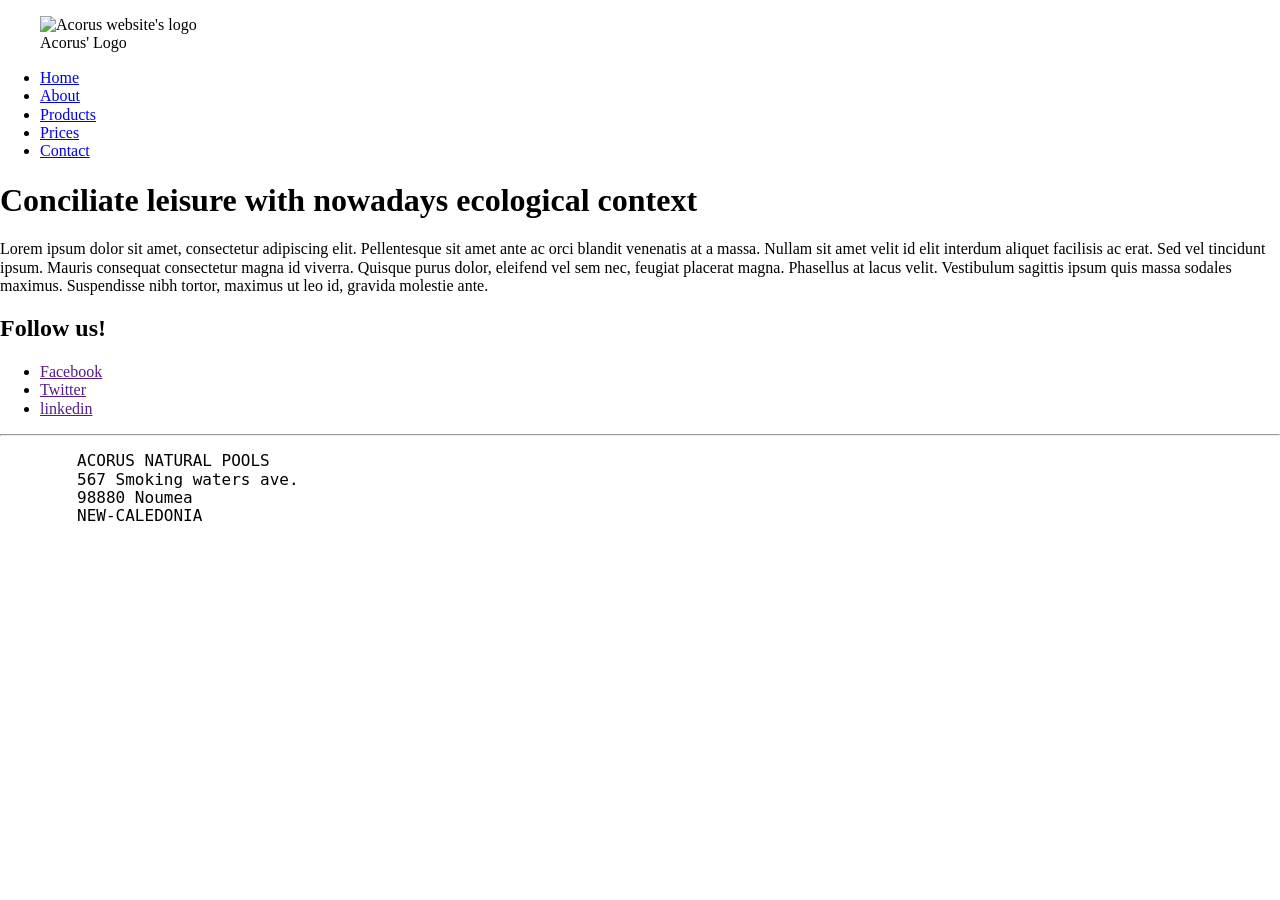
==== about.html @ e5cc6ba8 "landing page html creation" ====
<!doctype html>
<html class="no-js" lang="">

<head>
  <meta charset="utf-8">
  <meta http-equiv="x-ua-compatible" content="ie=edge">
  <title>Acorus</title>
  <meta name="description" content="">
  <meta name="viewport" content="width=device-width, initial-scale=1, shrink-to-fit=no">

  <link rel="manifest" href="site.webmanifest">
  <link rel="apple-touch-icon" href="icon.png">
  <!-- Place favicon.ico in the root directory -->

  <link rel="stylesheet" href="css/normalize.css">
  <link rel="stylesheet" href="css/main.css">
  <link href="https://fonts.googleapis.com/css?family=Playfair+Display|Rubik|Work+Sans" rel="stylesheet">
</head>

<body>
  <!--=================================================HEADER START============================================================-->
  <header>
    <figure id="logo">
      <img src="img/logo.jpg" alt="Acorus website's logo">
      <figcaption>Acorus' Logo</figcaption>  
    </figure>

    <nav>
      <ul>
        <li><a href="Home">Home</a></li>
        <li><a href="About">About</a></li>
        <li><a href="Products">Products</a></li>
        <li><a href="Prices">Prices</a></li>
        <li><a href="Contact">Contact</a></li>
      </ul>
    </nav>

  </header>
<!--=================================================HEADER END============================================================-->

<!--=================================================CONTENT START============================================================-->
  <section class="landing-box">
    <h1>Conciliate leisure with nowadays ecological context</h1>
    <p>Lorem ipsum dolor sit amet, consectetur adipiscing elit. Pellentesque sit amet ante ac orci blandit venenatis at a massa. Nullam sit amet velit id elit interdum aliquet facilisis ac erat. Sed vel tincidunt ipsum. Mauris consequat consectetur magna id viverra. Quisque purus dolor, eleifend vel sem nec, feugiat placerat magna. Phasellus at lacus velit. Vestibulum sagittis ipsum quis massa sodales maximus. Suspendisse nibh tortor, maximus ut leo id, gravida molestie ante.</p>
  </section>
<!--=================================================CONTENT END============================================================-->

<!--=================================================FOOTER START============================================================-->
  <footer>
    <h2>Follow us!</h2>
    <div id="sn-box">
      <ul>
        <li><a href="">Facebook</a></li>
        <li><a href="">Twitter</a></li>
        <li><a href="">linkedin</a></li>
      </ul>
    </div>

    <hr>

    <div>
      <pre>
        ACORUS NATURAL POOLS
        567 Smoking waters ave.
        98880 Noumea
        NEW-CALEDONIA
      </pre>
    </div>
  </footer>
<!--=================================================FOOTER END============================================================-->

  <script src="js/vendor/modernizr-3.6.0.min.js"></script>
  <script src="https://code.jquery.com/jquery-3.3.1.min.js" integrity="sha256-FgpCb/KJQlLNfOu91ta32o/NMZxltwRo8QtmkMRdAu8=" crossorigin="anonymous"></script>
  <script>window.jQuery || document.write('<script src="js/vendor/jquery-3.3.1.min.js"><\/script>')</script>
  <script src="js/plugins.js"></script>
  <script src="js/main.js"></script>

  <!-- Google Analytics: change UA-XXXXX-Y to be your site's ID. -->
  <script>
    window.ga = function () { ga.q.push(arguments) }; ga.q = []; ga.l = +new Date;
    ga('create', 'UA-XXXXX-Y', 'auto'); ga('send', 'pageview')
  </script>
  <script src="https://www.google-analytics.com/analytics.js" async defer></script>
</body>

</html>
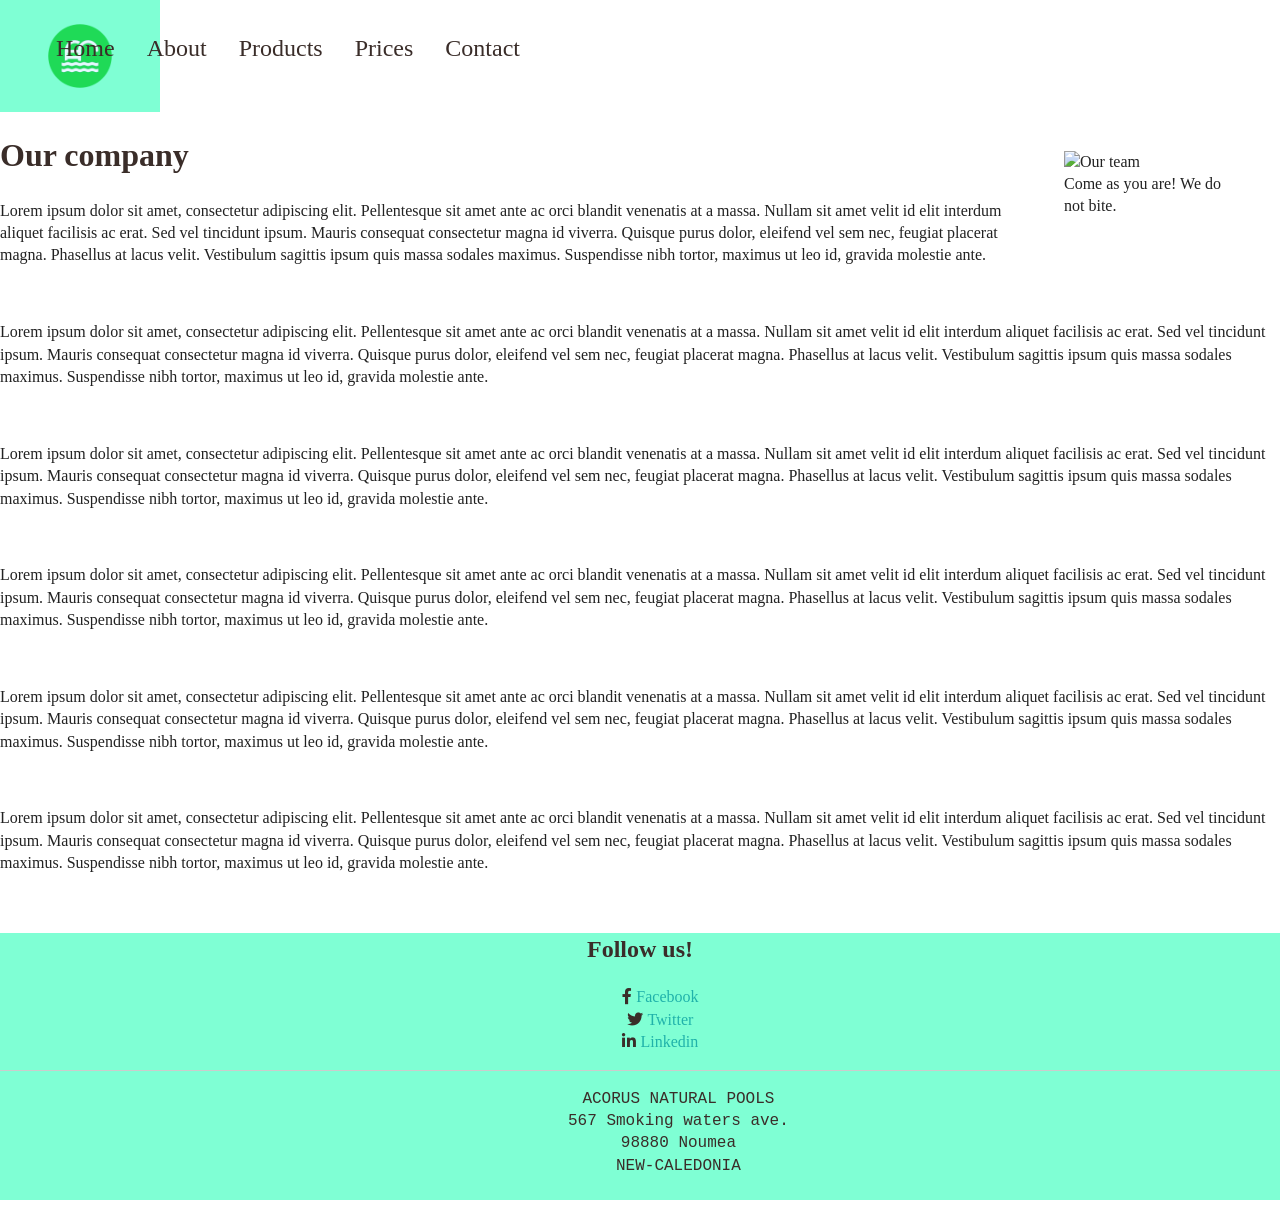
==== commit e8b46008: "rush rush rush" ====
--- a/about.html
+++ b/about.html
@@ -14,24 +14,24 @@
 
   <link rel="stylesheet" href="css/normalize.css">
   <link rel="stylesheet" href="css/main.css">
-  <link href="https://fonts.googleapis.com/css?family=Playfair+Display|Rubik|Work+Sans" rel="stylesheet">
+  <link href="https://fonts.googleapis.com/css?family=Playfair+Display%7CRubik%7CWork+Sans" rel="stylesheet">
+  <link rel="stylesheet" href="https://use.fontawesome.com/releases/v5.0.13/css/all.css" integrity="sha384-DNOHZ68U8hZfKXOrtjWvjxusGo9WQnrNx2sqG0tfsghAvtVlRW3tvkXWZh58N9jp" crossorigin="anonymous">
 </head>
 
 <body>
   <!--=================================================HEADER START============================================================-->
   <header>
     <figure id="logo">
-      <img src="img/logo.jpg" alt="Acorus website's logo">
-      <figcaption>Acorus' Logo</figcaption>  
+      <img src="img/logo.png" alt="Acorus website's logo">
     </figure>
 
     <nav>
-      <ul>
-        <li><a href="Home">Home</a></li>
-        <li><a href="About">About</a></li>
-        <li><a href="Products">Products</a></li>
-        <li><a href="Prices">Prices</a></li>
-        <li><a href="Contact">Contact</a></li>
+      <ul class="flex">
+        <li><a href="index.html">Home</a></li>
+        <li><a href="about.html">About</a></li>
+        <li><a href="products.html">Products</a></li>
+        <li><a href="prices.html">Prices</a></li>
+        <li><a href="contact.html">Contact</a></li>
       </ul>
     </nav>
 
@@ -39,9 +39,26 @@
 <!--=================================================HEADER END============================================================-->
 
 <!--=================================================CONTENT START============================================================-->
-  <section class="landing-box">
-    <h1>Conciliate leisure with nowadays ecological context</h1>
+  <section>
+    <div class="team-box">
+      <figure>
+        <img src="img/annie-spratt-604129-unsplash.jpg" alt="Our team">
+        <figcaption>Come as you are! We do not bite.</figcaption>  
+      </figure>
+    </div>
+    <h1>Our company</h1>
     <p>Lorem ipsum dolor sit amet, consectetur adipiscing elit. Pellentesque sit amet ante ac orci blandit venenatis at a massa. Nullam sit amet velit id elit interdum aliquet facilisis ac erat. Sed vel tincidunt ipsum. Mauris consequat consectetur magna id viverra. Quisque purus dolor, eleifend vel sem nec, feugiat placerat magna. Phasellus at lacus velit. Vestibulum sagittis ipsum quis massa sodales maximus. Suspendisse nibh tortor, maximus ut leo id, gravida molestie ante.</p>
+    <br>
+    <p>Lorem ipsum dolor sit amet, consectetur adipiscing elit. Pellentesque sit amet ante ac orci blandit venenatis at a massa. Nullam sit amet velit id elit interdum aliquet facilisis ac erat. Sed vel tincidunt ipsum. Mauris consequat consectetur magna id viverra. Quisque purus dolor, eleifend vel sem nec, feugiat placerat magna. Phasellus at lacus velit. Vestibulum sagittis ipsum quis massa sodales maximus. Suspendisse nibh tortor, maximus ut leo id, gravida molestie ante.</p>
+    <br>
+    <p>Lorem ipsum dolor sit amet, consectetur adipiscing elit. Pellentesque sit amet ante ac orci blandit venenatis at a massa. Nullam sit amet velit id elit interdum aliquet facilisis ac erat. Sed vel tincidunt ipsum. Mauris consequat consectetur magna id viverra. Quisque purus dolor, eleifend vel sem nec, feugiat placerat magna. Phasellus at lacus velit. Vestibulum sagittis ipsum quis massa sodales maximus. Suspendisse nibh tortor, maximus ut leo id, gravida molestie ante.</p>
+    <br>
+    <p>Lorem ipsum dolor sit amet, consectetur adipiscing elit. Pellentesque sit amet ante ac orci blandit venenatis at a massa. Nullam sit amet velit id elit interdum aliquet facilisis ac erat. Sed vel tincidunt ipsum. Mauris consequat consectetur magna id viverra. Quisque purus dolor, eleifend vel sem nec, feugiat placerat magna. Phasellus at lacus velit. Vestibulum sagittis ipsum quis massa sodales maximus. Suspendisse nibh tortor, maximus ut leo id, gravida molestie ante.</p>
+    <br>
+    <p>Lorem ipsum dolor sit amet, consectetur adipiscing elit. Pellentesque sit amet ante ac orci blandit venenatis at a massa. Nullam sit amet velit id elit interdum aliquet facilisis ac erat. Sed vel tincidunt ipsum. Mauris consequat consectetur magna id viverra. Quisque purus dolor, eleifend vel sem nec, feugiat placerat magna. Phasellus at lacus velit. Vestibulum sagittis ipsum quis massa sodales maximus. Suspendisse nibh tortor, maximus ut leo id, gravida molestie ante.</p>
+    <br>
+    <p>Lorem ipsum dolor sit amet, consectetur adipiscing elit. Pellentesque sit amet ante ac orci blandit venenatis at a massa. Nullam sit amet velit id elit interdum aliquet facilisis ac erat. Sed vel tincidunt ipsum. Mauris consequat consectetur magna id viverra. Quisque purus dolor, eleifend vel sem nec, feugiat placerat magna. Phasellus at lacus velit. Vestibulum sagittis ipsum quis massa sodales maximus. Suspendisse nibh tortor, maximus ut leo id, gravida molestie ante.</p>
+    <br>
   </section>
 <!--=================================================CONTENT END============================================================-->
 
@@ -50,9 +67,9 @@
     <h2>Follow us!</h2>
     <div id="sn-box">
       <ul>
-        <li><a href="">Facebook</a></li>
-        <li><a href="">Twitter</a></li>
-        <li><a href="">linkedin</a></li>
+        <li><i class="fab fa-facebook-f"></i><a href="">Facebook</a></li>
+        <li><i class="fab fa-twitter"></i><a href="">Twitter</a></li>
+        <li><i class="fab fa-linkedin-in"></i><a href="">Linkedin</a></li>
       </ul>
     </div>
 
--- a/css/main.css
+++ b/css/main.css
@@ -0,0 +1,428 @@
+/*! HTML5 Boilerplate v6.1.0 | MIT License | https://html5boilerplate.com/ */
+
+/*
+ * What follows is the result of much research on cross-browser styling.
+ * Credit left inline and big thanks to Nicolas Gallagher, Jonathan Neal,
+ * Kroc Camen, and the H5BP dev community and team.
+ */
+
+/* ==========================================================================
+   Base styles: opinionated defaults
+   ========================================================================== */
+
+html {
+    color: #222;
+    font-size: 1em;
+    line-height: 1.4;
+}
+
+/*
+ * Remove text-shadow in selection highlight:
+ * https://twitter.com/miketaylr/status/12228805301
+ *
+ * Vendor-prefixed and regular ::selection selectors cannot be combined:
+ * https://stackoverflow.com/a/16982510/7133471
+ *
+ * Customize the background color to match your design.
+ */
+
+::-moz-selection {
+    background: #b3d4fc;
+    text-shadow: none;
+}
+
+::selection {
+    background: #b3d4fc;
+    text-shadow: none;
+}
+
+/*
+ * A better looking default horizontal rule
+ */
+
+hr {
+    display: block;
+    height: 1px;
+    border: 0;
+    border-top: 1px solid #ccc;
+    margin: 1em 0;
+    padding: 0;
+    
+}
+
+/*
+ * Remove the gap between audio, canvas, iframes,
+ * images, videos and the bottom of their containers:
+ * https://github.com/h5bp/html5-boilerplate/issues/440
+ */
+
+audio,
+canvas,
+iframe,
+img,
+svg,
+video {
+    vertical-align: middle;
+}
+
+/*
+ * Remove default fieldset styles.
+ */
+
+fieldset {
+    border: 0;
+    margin: 0;
+    padding: 0;
+}
+
+/*
+ * Allow only vertical resizing of textareas.
+ */
+
+textarea {
+    resize: vertical;
+}
+
+/* ==========================================================================
+   Browser Upgrade Prompt
+   ========================================================================== */
+
+.browserupgrade {
+    margin: 0.2em 0;
+    background: #ccc;
+    color: #000;
+    padding: 0.2em 0;
+}
+
+/* ==========================================================================
+   Author's custom styles
+   ========================================================================== */
+
+.marron {
+    background-color: #3A2D29;
+}
+
+li{
+    list-style: none;
+}
+   
+a {
+    color: #000;
+    text-decoration: none;
+}
+
+#logo{
+    width: 5em;
+}
+
+nav {
+    position: fixed;
+    top: 0;
+    float: right;
+    /* background-color: brown; */
+}
+
+header div{
+    justify-content: space-between;
+}
+
+nav ul{
+    align-items: flex-end;
+    /* position: fixed; */
+}
+
+nav li {
+    padding: 1em;
+    
+}
+
+nav a {
+    color: #3A2D29;
+    font-size: 1.5em;
+    
+}
+
+h1 {
+    color: #3A2D29;
+}
+
+.flex {
+    display: flex;
+}
+
+.thumbnails {
+    position: relative;
+    /* width: 80%; */
+    /* border: 1px solid red; */
+    width: 500px;
+    height: 300px;
+    overflow: hidden;
+    
+}
+
+.thumbnails img {
+    position: absolute;
+    /* height: 10em; */
+    /*box-sizing: content-box;*/
+    /* border: 1px solid blue; */
+    left: 50%;
+    top: 50%;
+    height: 100%;
+    width: auto;
+    -webkit-transform: translate(-50%,-50%);
+    -ms-transform: translate(-50%,-50%);
+    transform: translate(-50%,-50%);
+} 
+
+.thumbnail img.portrait {
+    width: 100%;
+    height: auto;
+  }
+
+.team-box {
+    width: 20%;
+    float: right;
+}
+
+article {
+    width: 40%;
+    height: 300px;
+    margin: 2em 0;
+    /* background-color: grey; */
+    overflow: hidden;
+    justify-content: space-between;
+}
+
+article p{
+    width: 100%;
+    height: 100%;
+}
+
+.landing-box h1{
+    text-align: center;
+}
+
+.article-box{
+    justify-content: space-around;
+    flex-wrap: wrap;
+}
+
+img {
+    width: 100%;
+}
+
+.product-data {
+    width: 30%;
+    color: aquamarine;
+}
+
+/* .fa-facebook-square {
+    width: 1em;
+} */
+
+i {
+    margin-right: .3em;
+}
+
+.sn-box ul {
+    width: 15%;
+    /* background-color: blue; */
+    margin: 0 auto;
+}
+
+.sn-box li {
+     margin: .5em;
+ }
+
+ header{
+     background-color: aquamarine;
+     position: static;
+     display: inline-block;
+ }
+
+ footer {
+     text-align: center;
+     background-color: aquamarine;
+     color: #3A2D29;
+ }
+
+ footer a{
+    color: lightseagreen;
+ }
+
+ footer >*{
+     /* background-color: coral; */
+ }
+
+/* ==========================================================================
+   Helper classes
+   ========================================================================== */
+
+/*
+ * Hide visually and from screen readers
+ */
+
+.hidden {
+    display: none !important;
+}
+
+/*
+ * Hide only visually, but have it available for screen readers:
+ * https://snook.ca/archives/html_and_css/hiding-content-for-accessibility
+ *
+ * 1. For long content, line feeds are not interpreted as spaces and small width
+ *    causes content to wrap 1 word per line:
+ *    https://medium.com/@jessebeach/beware-smushed-off-screen-accessible-text-5952a4c2cbfe
+ */
+
+.visuallyhidden {
+    border: 0;
+    clip: rect(0 0 0 0);
+    height: 1px;
+    margin: -1px;
+    overflow: hidden;
+    padding: 0;
+    position: absolute;
+    width: 1px;
+    white-space: nowrap; /* 1 */
+}
+
+/*
+ * Extends the .visuallyhidden class to allow the element
+ * to be focusable when navigated to via the keyboard:
+ * https://www.drupal.org/node/897638
+ */
+
+.visuallyhidden.focusable:active,
+.visuallyhidden.focusable:focus {
+    clip: auto;
+    height: auto;
+    margin: 0;
+    overflow: visible;
+    position: static;
+    width: auto;
+    white-space: inherit;
+}
+
+/*
+ * Hide visually and from screen readers, but maintain layout
+ */
+
+.invisible {
+    visibility: hidden;
+}
+
+/*
+ * Clearfix: contain floats
+ *
+ * For modern browsers
+ * 1. The space content is one way to avoid an Opera bug when the
+ *    `contenteditable` attribute is included anywhere else in the document.
+ *    Otherwise it causes space to appear at the top and bottom of elements
+ *    that receive the `clearfix` class.
+ * 2. The use of `table` rather than `block` is only necessary if using
+ *    `:before` to contain the top-margins of child elements.
+ */
+
+.clearfix:before,
+.clearfix:after {
+    content: " "; /* 1 */
+    display: table; /* 2 */
+}
+
+.clearfix:after {
+    clear: both;
+}
+
+/* ==========================================================================
+   EXAMPLE Media Queries for Responsive Design.
+   These examples override the primary ('mobile first') styles.
+   Modify as content requires.
+   ========================================================================== */
+
+@media only screen and (min-width: 35em) {
+    /* Style adjustments for viewports that meet the condition */
+}
+
+@media print,
+       (-webkit-min-device-pixel-ratio: 1.25),
+       (min-resolution: 1.25dppx),
+       (min-resolution: 120dpi) {
+    /* Style adjustments for high resolution devices */
+}
+
+/* ==========================================================================
+   Print styles.
+   Inlined to avoid the additional HTTP request:
+   https://www.phpied.com/delay-loading-your-print-css/
+   ========================================================================== */
+
+@media print {
+    *,
+    *:before,
+    *:after {
+        background: transparent !important;
+        color: #000 !important; /* Black prints faster */
+        -webkit-box-shadow: none !important;
+        box-shadow: none !important;
+        text-shadow: none !important;
+    }
+
+    a,
+    a:visited {
+        text-decoration: underline;
+    }
+
+    a[href]:after {
+        content: " (" attr(href) ")";
+    }
+
+    abbr[title]:after {
+        content: " (" attr(title) ")";
+    }
+
+    /*
+     * Don't show links that are fragment identifiers,
+     * or use the `javascript:` pseudo protocol
+     */
+
+    a[href^="#"]:after,
+    a[href^="javascript:"]:after {
+        content: "";
+    }
+
+    pre {
+        white-space: pre-wrap !important;
+    }
+    pre,
+    blockquote {
+        border: 1px solid #999;
+        page-break-inside: avoid;
+    }
+
+    /*
+     * Printing Tables:
+     * http://css-discuss.incutio.com/wiki/Printing_Tables
+     */
+
+    thead {
+        display: table-header-group;
+    }
+
+    tr,
+    img {
+        page-break-inside: avoid;
+    }
+
+    p,
+    h2,
+    h3 {
+        orphans: 3;
+        widows: 3;
+    }
+
+    h2,
+    h3 {
+        page-break-after: avoid;
+    }
+}
